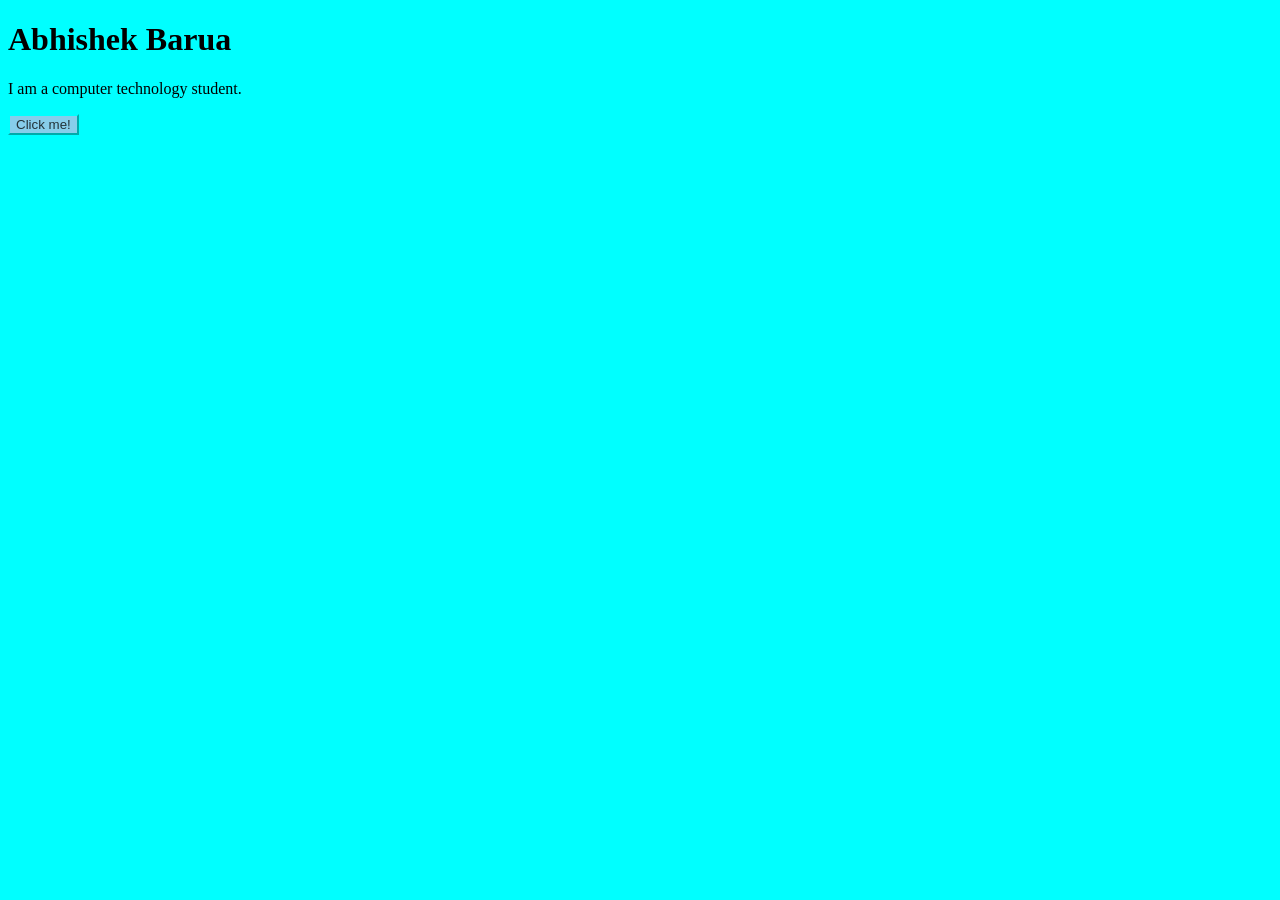
==== level_1/index.html @ faae7cbe "Css first day" ====
<!DOCTYPE html>
<html lang="en">
<head>
    <meta charset="UTF-8">
    <meta name="viewport" content="width=device-width, initial-scale=1.0">
    <title>Level One CSS</title>
    <link rel="stylesheet" href="style.css">
</head>
<body>

    <h1>Abhishek Barua</h1>
    <p>I am a computer technology student.</p>

    <button>Click me!</button>

</body>
</html>
---- level_1/style.css ----
body{
    background-color: aqua;
}


h1 {
   color: black;
}
/* This is paragraph */
p{
    color: rgb(0, 0, 0);
    
}

button {
    background-color: skyblue;
    color: rgba(6, 8, 6, 0.779);
    border: 2;
    border-color: aqua;
}
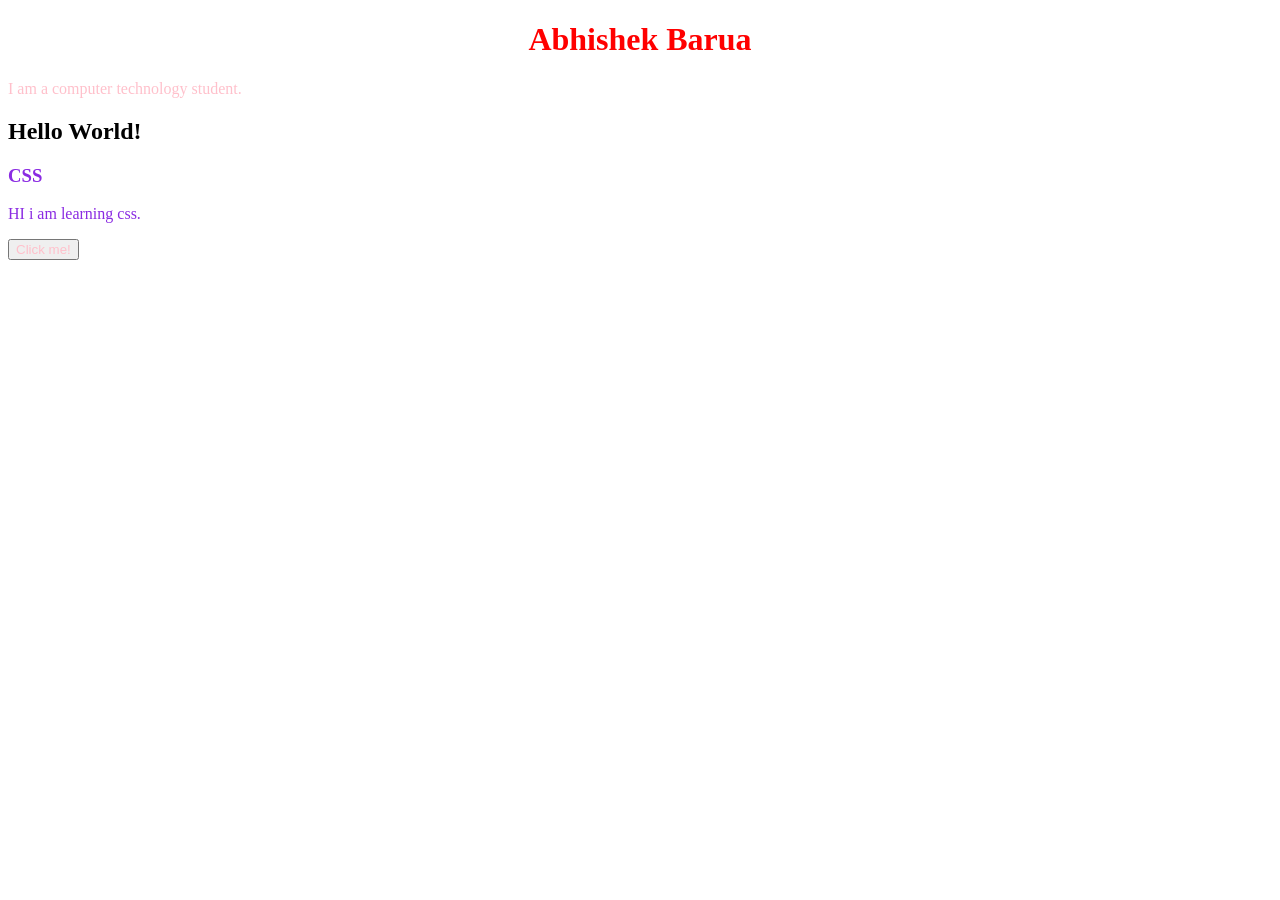
==== commit 0b1def9e: "Second day of learning css" ====
--- a/level_1/index.html
+++ b/level_1/index.html
@@ -11,6 +11,12 @@
     <h1>Abhishek Barua</h1>
     <p>I am a computer technology student.</p>
 
+    <h2 id="headingTwo">Hello World!</h2>
+
+    <h3 class="webDev">CSS</h3>
+    <p class="webDev">HI i am learning css.</p>
+    
+
     <button>Click me!</button>
 
 </body>
--- a/level_1/style.css
+++ b/level_1/style.css
@@ -1,20 +1,16 @@
-body{
-    background-color: aqua;
+* {
+    color: pink;
 }
 
-
 h1 {
-   color: black;
-}
-/* This is paragraph */
-p{
-    color: rgb(0, 0, 0);
-    
+    color: red;
+    text-align: center;
 }
 
-button {
-    background-color: skyblue;
-    color: rgba(6, 8, 6, 0.779);
-    border: 2;
-    border-color: aqua;
+#headingTwo {
+    color: black;
+}
+
+.webDev {
+    color: blueviolet;
 }
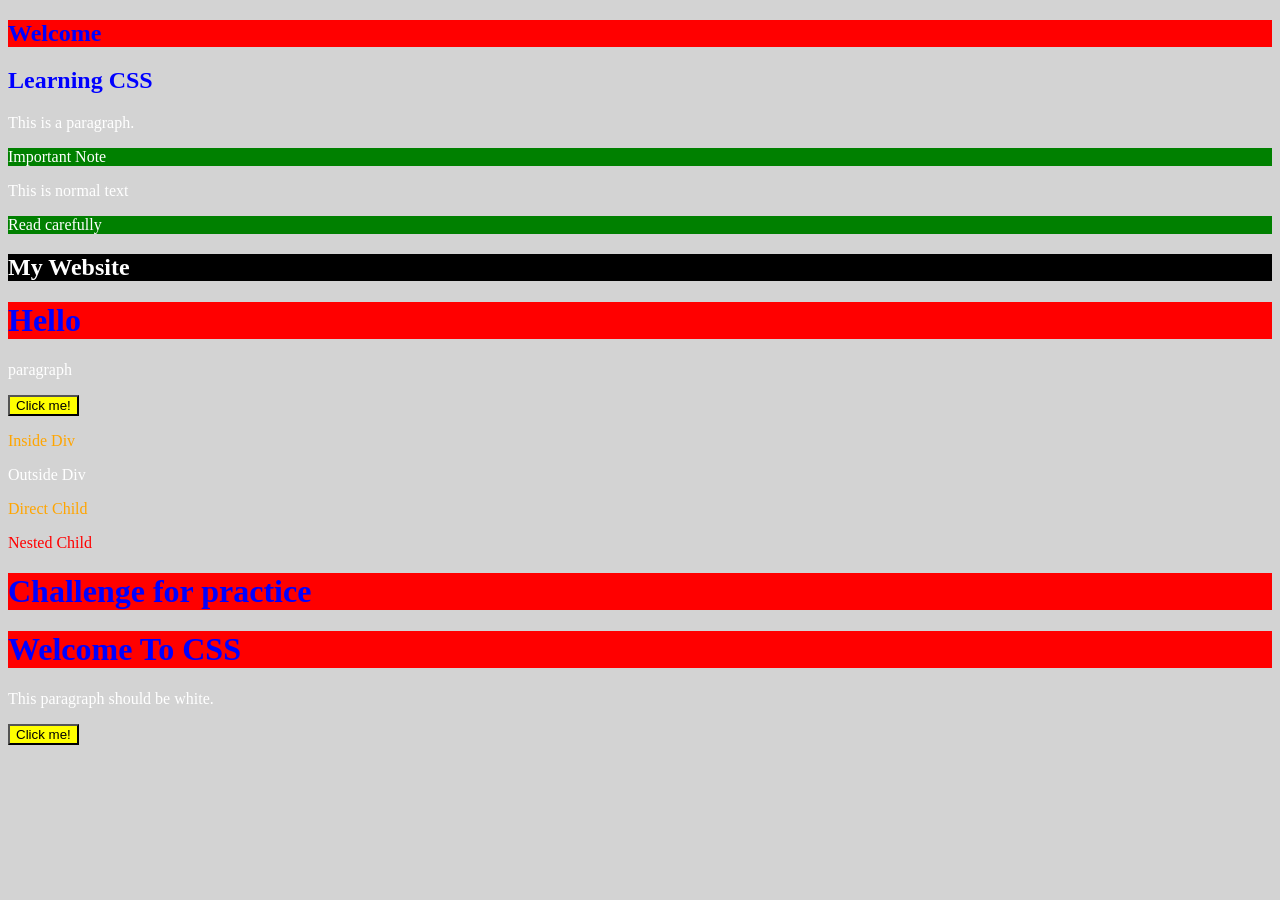
==== commit e2c3a997: "ITs 11:40 and i am stop learning css for today." ====
--- a/level_1/index.html
+++ b/level_1/index.html
@@ -7,15 +7,67 @@
     <link rel="stylesheet" href="style.css">
 </head>
 <body>
+    <Section>
+        <!-- Practice no. 1 -->
+    <!-- Element Selector: change all headings to blue and page background to light gray. -->
 
-    <h1>Abhishek Barua</h1>
-    <p>I am a computer technology student.</p>
+    <h1>Welcome</h1>
+    <h2>Learning CSS</h2>
+    <p>This is a paragraph.</p>
 
-    <h2 id="headingTwo">Hello World!</h2>
+    </Section>
 
-    <h3 class="webDev">CSS</h3>
-    <p class="webDev">HI i am learning css.</p>
-    
+    <section>
+        <!-- Practice 2 -->
+         <!-- Class Selector: Style only special paragraphs. -->
+
+         <p class="note">Important Note</p>
+
+         <p>This is normal text</p>
+
+         <p class="note">Read carefully</p>
+    </section>
+
+    <section>
+        <!-- Practice 3 -->
+         <!-- ID Selector: Create a highlighted title. -->
+
+         <h1 id="mainTitle">My Website</h1>
+    </section>
+
+    <!-- Practice 4 -->
+     <!-- Universal Selector: Apply style to all elements. -->
+    <h1>Hello</h1>
+    <p>paragraph</p>
+    <button>Click me!</button>
+
+    <!-- Practice 5 -->
+     <!-- Descendent Selector: Style paragraphs only inside a div. -->
+
+     <div>
+        <p>Inside Div</p>
+     </div>
+
+     <p>Outside Div</p>
+
+     <!-- Practice 6 -->
+    <!-- Child Selector -->
+
+    <div>
+        <p>Direct Child</p>
+
+        <section>
+            <p>Nested Child</p>
+        </section>
+
+    </div>
+
+
+    <h1>Challenge for practice</h1>
+
+    <h1>Welcome To CSS</h1>
+
+    <p>This paragraph should be white.</p>
 
     <button>Click me!</button>
 
--- a/level_1/style.css
+++ b/level_1/style.css
@@ -1,16 +1,52 @@
-* {
-    color: pink;
+/* Element Selector */
+h1, h2 {
+    color: blue;
 }
 
-h1 {
-    color: red;
-    text-align: center;
+body {
+    background-color: lightgray;
 }
 
-#headingTwo {
-    color: black;
+/* Class Selector */
+.note {
+    color: white;
+    background-color: green;
 }
 
-.webDev {
-    color: blueviolet;
+/* ID Selector */
+#mainTitle {
+    color: White;
+    background-color: black;
+}
+
+/* Universal Selector */
+* {
+    color: darkblue;
+}
+
+/* Descendant Selector */
+
+div p {
+    color: red;
+}
+
+
+/* Child Selector(>) */
+div > p {
+    color: orange;
+}
+
+
+/* Challenge for practice */
+h1 {
+    background-color: red;
+}
+
+p {
+    color: White;
+}
+
+button {
+    background-color: yellow;
+    color: black;
 }
